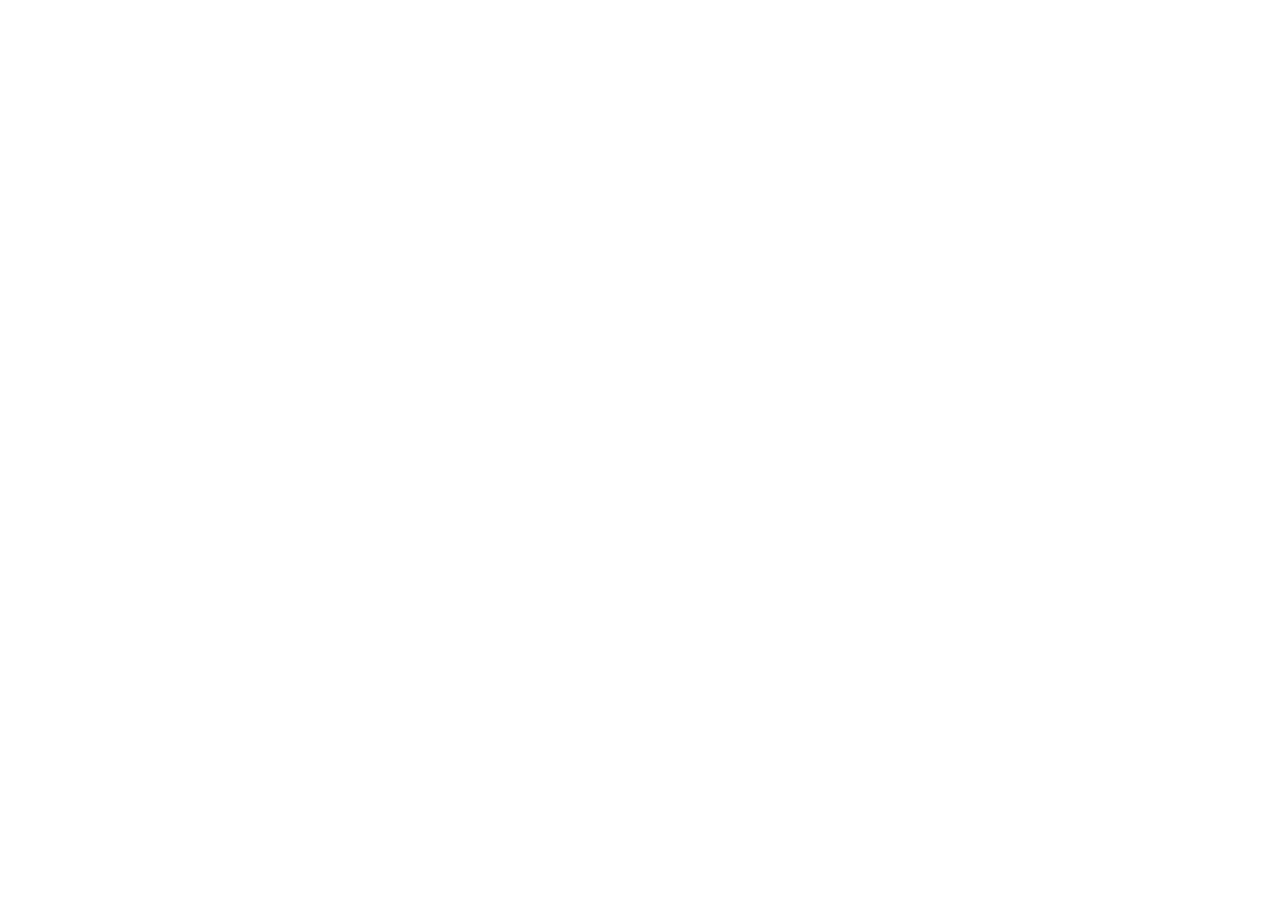
==== index.html @ 04759070 "Init projet Adapage" ====
<!DOCTYPE html>
<html lang="fr">
  <head>
    <meta charset="UTF-8">
    <title>Adapage — Barracuda(Mister T)</title>
    <link rel="stylesheet" href="style.css">
  </head>
  <body>
    <!-- Ta page se construit ici -->
  </body>
</html>
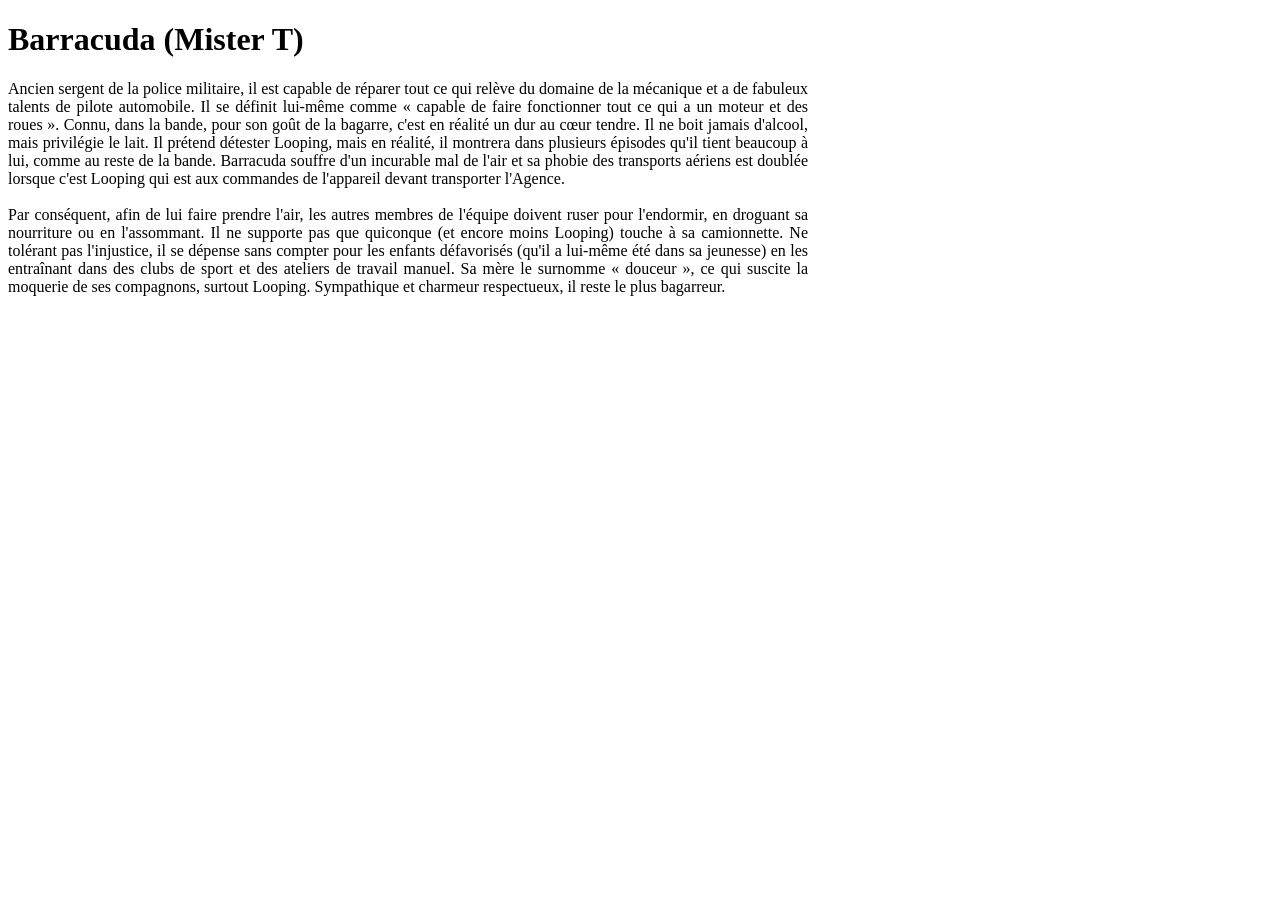
==== commit fda33430: "Ajout texte présentation dans Index.html" ====
--- a/index.html
+++ b/index.html
@@ -7,5 +7,27 @@
   </head>
   <body>
     <!-- Ta page se construit ici -->
+        <header><h1>Barracuda (Mister T)</h1></header>
+            <main>
+                    <section>
+                        <p style="text-align:justify; max-width:800px; word-wrap:break-word;"">
+                            Ancien sergent de la police militaire, il est capable de réparer tout ce qui relève du domaine de la mécanique 
+                            et a de fabuleux talents de pilote automobile. 
+                            Il se définit lui-même comme « capable de faire fonctionner tout ce qui a un moteur et des roues ». 
+                            Connu, dans la bande, pour son goût de la bagarre, c'est en réalité un dur au cœur tendre. Il ne boit jamais d'alcool, 
+                            mais privilégie le lait. Il prétend détester Looping, mais en réalité, il montrera dans plusieurs épisodes qu'il tient beaucoup à lui,
+                             comme au reste de la bande. Barracuda souffre d'un incurable mal de l'air et sa phobie des transports aériens est doublée lorsque 
+                             c'est Looping qui est aux commandes de l'appareil devant transporter l'Agence.
+                            <br>
+                            <br>
+                            Par conséquent, afin de lui faire prendre l'air, les autres membres de l'équipe doivent ruser pour l'endormir, 
+                            en droguant sa nourriture ou en l'assommant. Il ne supporte pas que quiconque (et encore moins Looping) 
+                            touche à sa camionnette. Ne tolérant pas l'injustice, il se dépense sans compter pour les enfants défavorisés 
+                            (qu'il a lui-même été dans sa jeunesse) en les entraînant dans des clubs de sport et des ateliers de travail 
+                            manuel. Sa mère le surnomme « douceur », ce qui suscite la moquerie de ses compagnons, surtout Looping. 
+                            Sympathique et charmeur respectueux, il reste le plus bagarreur.
+                        </p>
+                    </section>
+            </main>
   </body>
 </html>
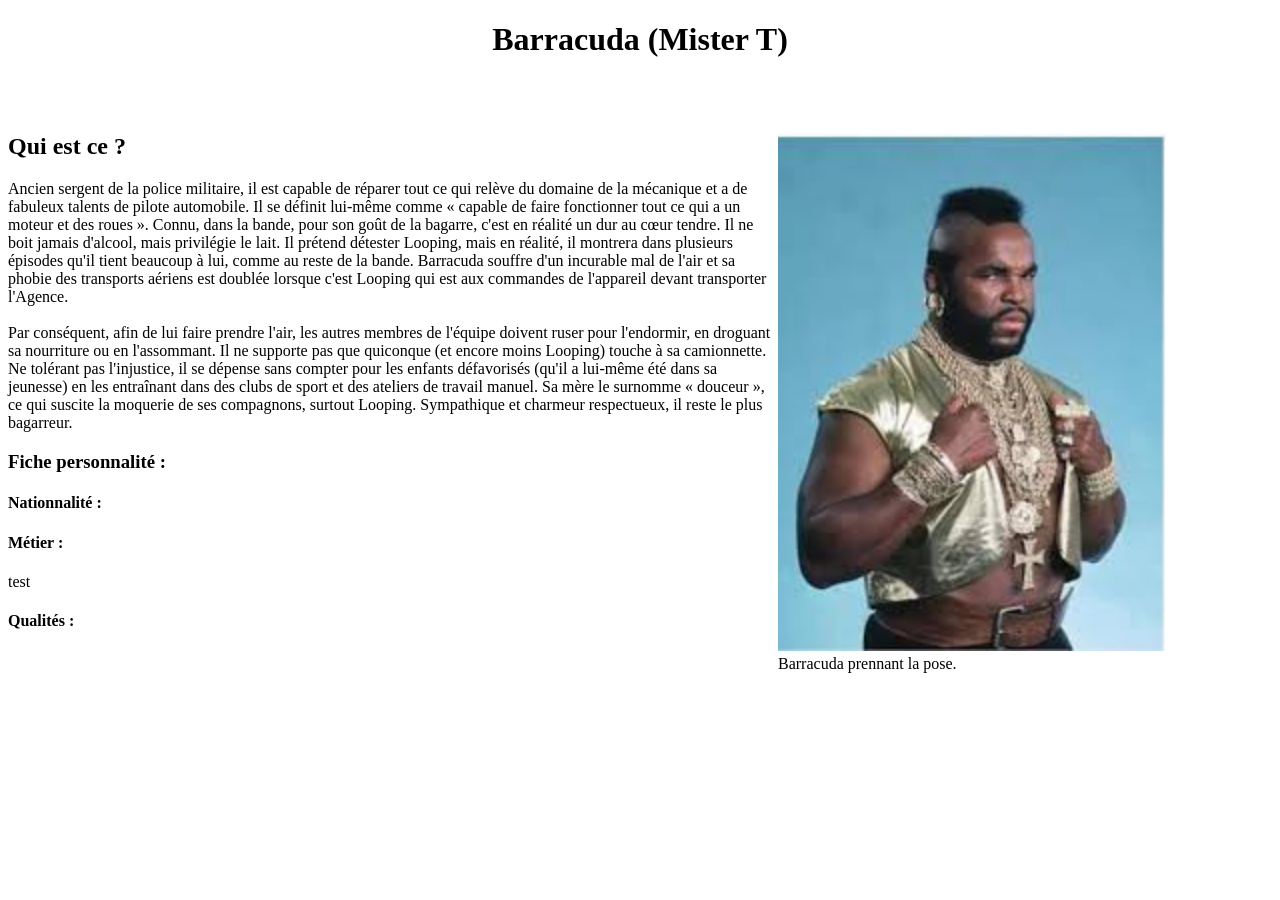
==== commit 796f1660: "Ajout dossier images et gitignore, Ajustement visuel index.html et debut fiche personnalité" ====
--- a/index.html
+++ b/index.html
@@ -5,29 +5,48 @@
     <title>Adapage — Barracuda(Mister T)</title>
     <link rel="stylesheet" href="style.css">
   </head>
-  <body>
-    <!-- Ta page se construit ici -->
-        <header><h1>Barracuda (Mister T)</h1></header>
-            <main>
-                    <section>
-                        <p style="text-align:justify; max-width:800px; word-wrap:break-word;"">
-                            Ancien sergent de la police militaire, il est capable de réparer tout ce qui relève du domaine de la mécanique 
-                            et a de fabuleux talents de pilote automobile. 
-                            Il se définit lui-même comme « capable de faire fonctionner tout ce qui a un moteur et des roues ». 
-                            Connu, dans la bande, pour son goût de la bagarre, c'est en réalité un dur au cœur tendre. Il ne boit jamais d'alcool, 
-                            mais privilégie le lait. Il prétend détester Looping, mais en réalité, il montrera dans plusieurs épisodes qu'il tient beaucoup à lui,
-                             comme au reste de la bande. Barracuda souffre d'un incurable mal de l'air et sa phobie des transports aériens est doublée lorsque 
-                             c'est Looping qui est aux commandes de l'appareil devant transporter l'Agence.
-                            <br>
-                            <br>
-                            Par conséquent, afin de lui faire prendre l'air, les autres membres de l'équipe doivent ruser pour l'endormir, 
-                            en droguant sa nourriture ou en l'assommant. Il ne supporte pas que quiconque (et encore moins Looping) 
-                            touche à sa camionnette. Ne tolérant pas l'injustice, il se dépense sans compter pour les enfants défavorisés 
-                            (qu'il a lui-même été dans sa jeunesse) en les entraînant dans des clubs de sport et des ateliers de travail 
-                            manuel. Sa mère le surnomme « douceur », ce qui suscite la moquerie de ses compagnons, surtout Looping. 
-                            Sympathique et charmeur respectueux, il reste le plus bagarreur.
-                        </p>
-                    </section>
-            </main>
-  </body>
+    <body>
+        <!-- Ta page se construit ici -->
+            <header style="text-align: center;"><h1>Barracuda (Mister T)</h1></header>
+                <main>
+                        <section>
+                            <aside style="float: right; margin-left: auto; margin-right: 300px">
+                                <figure style="margin :0">
+                                    <img src="images/Barracuda1.jpeg" alt="Barracuda prend la pose." width= 200% height= 200%>
+                                    <figcaption>
+                                        Barracuda prennant la pose.
+                                    </figcaption>
+                                </figure>
+                            </aside>    
+                            <p style="text-align:justify; max-width:800px;margin-top: 75px; word-wrap:break-word;">
+                                <header><h2>Qui est ce ?</h2></header>
+                                Ancien sergent de la police militaire, il est capable de réparer tout ce qui relève du domaine de la mécanique 
+                                et a de fabuleux talents de pilote automobile. 
+                                Il se définit lui-même comme « capable de faire fonctionner tout ce qui a un moteur et des roues ». 
+                                Connu, dans la bande, pour son goût de la bagarre, c'est en réalité un dur au cœur tendre. Il ne boit jamais d'alcool, 
+                                mais privilégie le lait. Il prétend détester Looping, mais en réalité, il montrera dans plusieurs épisodes qu'il tient beaucoup à lui,
+                                comme au reste de la bande. Barracuda souffre d'un incurable mal de l'air et sa phobie des transports aériens est doublée lorsque 
+                                c'est Looping qui est aux commandes de l'appareil devant transporter l'Agence.
+                                <br>
+                                <br>
+                                Par conséquent, afin de lui faire prendre l'air, les autres membres de l'équipe doivent ruser pour l'endormir, 
+                                en droguant sa nourriture ou en l'assommant. Il ne supporte pas que quiconque (et encore moins Looping) 
+                                touche à sa camionnette. Ne tolérant pas l'injustice, il se dépense sans compter pour les enfants défavorisés 
+                                (qu'il a lui-même été dans sa jeunesse) en les entraînant dans des clubs de sport et des ateliers de travail 
+                                manuel. Sa mère le surnomme « douceur », ce qui suscite la moquerie de ses compagnons, surtout Looping. 
+                                Sympathique et charmeur respectueux, il reste le plus bagarreur.
+                            </p>
+                        </section>
+
+                        <section>
+                                <h3><strong>Fiche personnalité :</strong></h3>
+                                <h4>Nationnalité :</h4>
+                                    <p></p>
+                                <h4>Métier :</h4>
+                                    <p>test</p>
+                                <h4>Qualités :</h4>
+                                    <p></p>
+                        </section>
+                </main>
+    </body>
 </html>
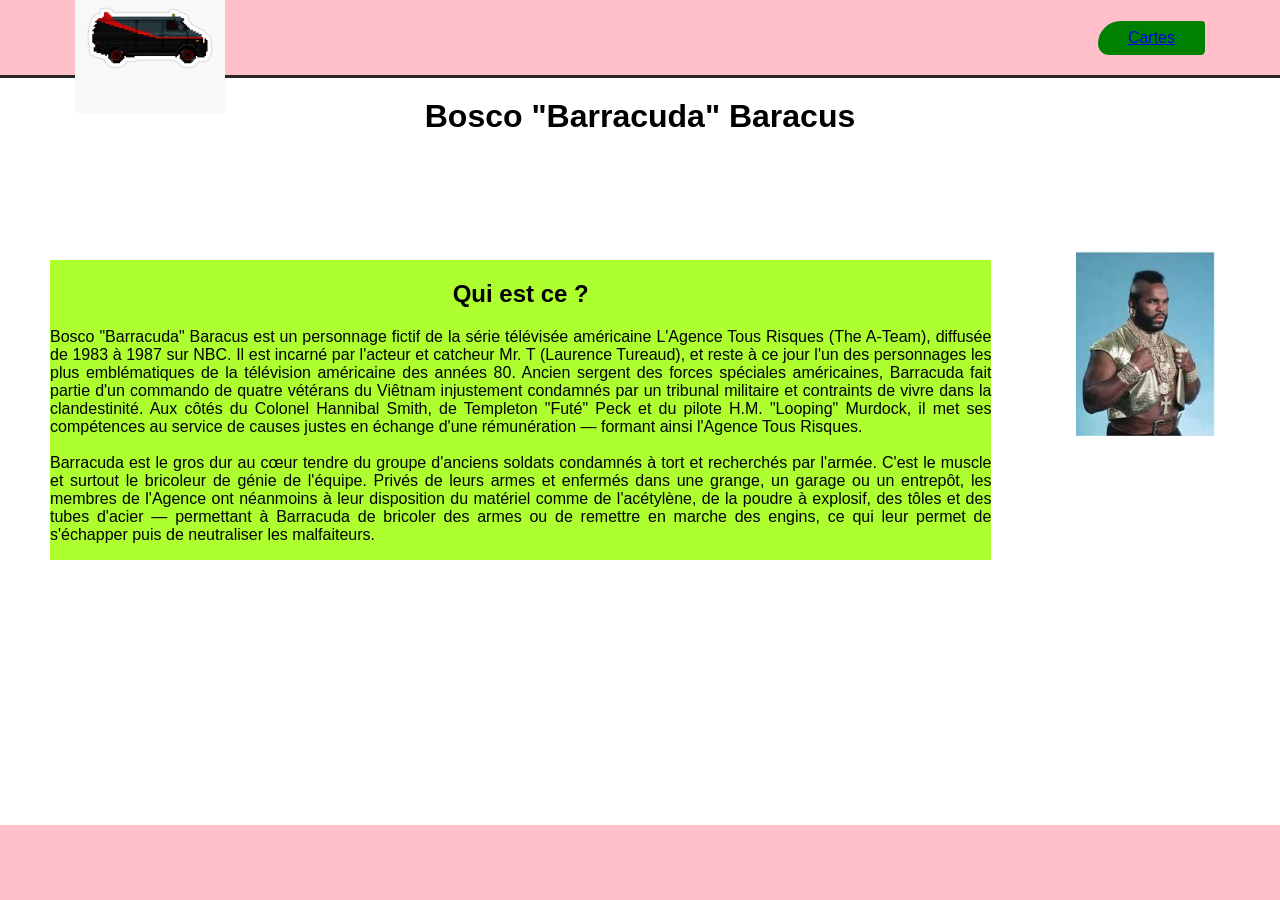
==== commit 7307033a: "Ajout dossier inspi, ajout images, modif index plus propre sur le code, ajout de css dans style.css " ====
--- a/index.html
+++ b/index.html
@@ -1,52 +1,47 @@
 <!DOCTYPE html>
 <html lang="fr">
-  <head>
-    <meta charset="UTF-8">
-    <title>Adapage — Barracuda(Mister T)</title>
-    <link rel="stylesheet" href="style.css">
-  </head>
-    <body>
-        <!-- Ta page se construit ici -->
-            <header style="text-align: center;"><h1>Barracuda (Mister T)</h1></header>
-                <main>
-                        <section>
-                            <aside style="float: right; margin-left: auto; margin-right: 300px">
-                                <figure style="margin :0">
-                                    <img src="images/Barracuda1.jpeg" alt="Barracuda prend la pose." width= 200% height= 200%>
-                                    <figcaption>
-                                        Barracuda prennant la pose.
-                                    </figcaption>
+    <head>
+        <meta charset="UTF-8">
+        <title>Adapage — Barracuda</title>
+        <link rel="stylesheet" href="style.css">
+    </head>
+        <body>
+            <!-- Ta page se construit ici -->
+            <nav class="pinkBloc">
+                <img id="photoGMC" src="images/GMC_Vandura.jpg" alt="Truck"> 
+                <a class="greenBloc" href="cartes.html" title="Cartes">Cartes</a>
+            </nav>
+            <header class="topBorder centered"><h1>Bosco "Barracuda" Baracus</h1></header>
+            <main>
+                <section class="sectionPresentation">
+                        <article>
+                                <figure>
+                                    <img id="imgBarracuda" src="images/Barracuda1.jpeg" alt="Mister T dans le role de Barracuda">
                                 </figure>
-                            </aside>    
-                            <p style="text-align:justify; max-width:800px;margin-top: 75px; word-wrap:break-word;">
-                                <header><h2>Qui est ce ?</h2></header>
-                                Ancien sergent de la police militaire, il est capable de réparer tout ce qui relève du domaine de la mécanique 
-                                et a de fabuleux talents de pilote automobile. 
-                                Il se définit lui-même comme « capable de faire fonctionner tout ce qui a un moteur et des roues ». 
-                                Connu, dans la bande, pour son goût de la bagarre, c'est en réalité un dur au cœur tendre. Il ne boit jamais d'alcool, 
-                                mais privilégie le lait. Il prétend détester Looping, mais en réalité, il montrera dans plusieurs épisodes qu'il tient beaucoup à lui,
-                                comme au reste de la bande. Barracuda souffre d'un incurable mal de l'air et sa phobie des transports aériens est doublée lorsque 
-                                c'est Looping qui est aux commandes de l'appareil devant transporter l'Agence.
-                                <br>
-                                <br>
-                                Par conséquent, afin de lui faire prendre l'air, les autres membres de l'équipe doivent ruser pour l'endormir, 
-                                en droguant sa nourriture ou en l'assommant. Il ne supporte pas que quiconque (et encore moins Looping) 
-                                touche à sa camionnette. Ne tolérant pas l'injustice, il se dépense sans compter pour les enfants défavorisés 
-                                (qu'il a lui-même été dans sa jeunesse) en les entraînant dans des clubs de sport et des ateliers de travail 
-                                manuel. Sa mère le surnomme « douceur », ce qui suscite la moquerie de ses compagnons, surtout Looping. 
-                                Sympathique et charmeur respectueux, il reste le plus bagarreur.
-                            </p>
-                        </section>
+                        </article>
+                        <article class="presentation">
+                            <h2 class="centered">Qui est ce ?</h2>   
+                                <p>
+                                    Bosco "Barracuda" Baracus est un personnage fictif de la série télévisée américaine L'Agence Tous Risques (The A-Team),
+                                        diffusée de 1983 à 1987 sur NBC. Il est incarné par l'acteur et catcheur Mr. T (Laurence Tureaud), et reste à ce jour
+                                        l'un des personnages les plus emblématiques de la télévision américaine des années 80.
+                                    Ancien sergent des forces spéciales américaines, Barracuda fait partie d'un commando de quatre vétérans du Viêtnam injustement 
+                                    condamnés par un tribunal militaire et contraints de vivre dans la clandestinité. Aux côtés du Colonel Hannibal Smith, de Templeton "Futé" 
+                                    Peck et du pilote H.M. "Looping" Murdock, il met ses compétences au service de causes justes en échange d'une rémunération — 
+                                    formant ainsi l'Agence Tous Risques.
+                                    <br>
+                                    <br>
+                                    Barracuda est le gros dur au cœur tendre du groupe d'anciens soldats condamnés à tort et recherchés par l'armée. 
+                                    C'est le muscle et surtout le bricoleur de génie de l'équipe.
+                                    Privés de leurs armes et enfermés dans une grange, un garage ou un entrepôt, les membres de l'Agence ont néanmoins à leur 
+                                    disposition du matériel comme de l'acétylène, de la poudre à explosif, des tôles et des tubes d'acier — permettant à Barracuda 
+                                    de bricoler des armes ou de remettre en marche des engins, ce qui leur permet de s'échapper puis de neutraliser les malfaiteurs.
+                                </p>
+                        </article>
+                </section>
+            </main>
+            <footer class="pinkBloc">
 
-                        <section>
-                                <h3><strong>Fiche personnalité :</strong></h3>
-                                <h4>Nationnalité :</h4>
-                                    <p></p>
-                                <h4>Métier :</h4>
-                                    <p>test</p>
-                                <h4>Qualités :</h4>
-                                    <p></p>
-                        </section>
-                </main>
-    </body>
-</html>+            </footer>
+        </body>
+</html>
--- a/style.css
+++ b/style.css
@@ -0,0 +1,92 @@
+
+html {
+    font-family: 'Lucida Sans', 'Lucida Sans Regular', 'Lucida Grande', 'Lucida Sans Unicode', Geneva, Verdana, sans-serif;
+}
+
+body {
+    margin : 0;
+    padding : 0;
+    display: flex;
+    min-height: 100vh;
+    flex-direction: column;
+}
+
+main {
+    flex: 1;
+}
+
+nav {
+    position : sticky;
+    top: 0;
+}
+
+h1 {
+    margin :0;
+    padding: 0;
+}
+
+#header {
+    display: flex;
+
+}
+
+#photoGMC {
+    width: 150px;
+}
+
+#imgBarracuda {
+    height: 100%;
+    width: 100%;
+    object-fit: cover;
+}
+
+.sectionPresentation {
+    display: flex;
+    flex-direction: row-reverse;
+    gap: 20px;
+    margin: 25px;
+    margin-top: 100px;
+    align-items: stretch;
+}
+
+.presentation {
+    background-color: greenyellow;
+    text-align: justify;
+    margin: 25px;
+    width: fit-content;
+    font-size: 16px;
+}
+
+.topBorder {
+    border-top: 3px solid rgb(41, 40, 40);
+    padding-top: 20px;
+}
+
+.bottomBorder {
+    border-bottom: 3px solid rgb(41, 40, 40);
+}
+
+
+.pinkBloc {
+    background-color: pink;
+    height: 75px;
+    display: flex;
+    justify-content: space-between;
+    flex-direction: row;
+    align-items: center;
+    padding: 0 75px;
+}
+
+.greenBloc {
+    background-color: rgb(0, 128, 0);
+    display: flex;
+    width: fit-content;
+    padding: 8px 30px;
+    align-items: center;
+    border-radius: 40px 6px 8px 20px;
+}
+
+.centered {
+    display: flex;
+    justify-content: center;
+}
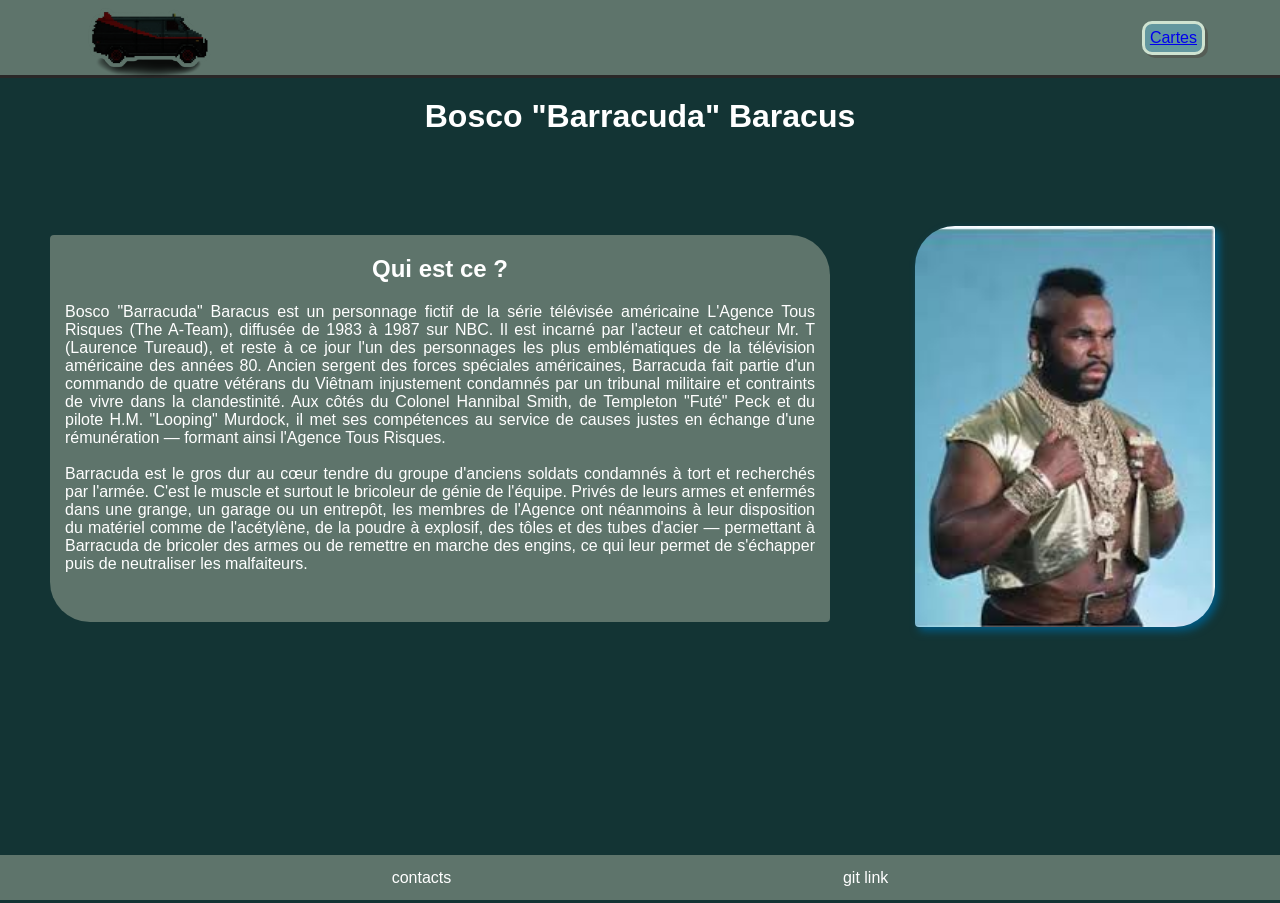
==== commit 942acb07: "Ajustement du dossier projet. Ajout bouton carte. Ajout code carte.html" ====
--- a/index.html
+++ b/index.html
@@ -3,20 +3,20 @@
     <head>
         <meta charset="UTF-8">
         <title>Adapage — Barracuda</title>
-        <link rel="stylesheet" href="style.css">
+        <link rel="stylesheet" href="Style/style.css">
     </head>
         <body>
             <!-- Ta page se construit ici -->
-            <nav class="pinkBloc">
-                <img id="photoGMC" src="images/GMC_Vandura.jpg" alt="Truck"> 
-                <a class="greenBloc" href="cartes.html" title="Cartes">Cartes</a>
+            <nav>
+                <img id="photoGMC" src="images/GMC_Vandura-removebg-preview.png" alt="Truck"> 
+                <a class="button" href="Pages/cartes.html" title="Cartes"><span class="linkDecorationRemove">Cartes</span></a>
             </nav>
             <header class="topBorder centered"><h1>Bosco "Barracuda" Baracus</h1></header>
             <main>
                 <section class="sectionPresentation">
                         <article>
                                 <figure>
-                                    <img id="imgBarracuda" src="images/Barracuda1.jpeg" alt="Mister T dans le role de Barracuda">
+                                    <img id="imgBarracuda" class="shadowObject" src="images/Barracuda1.jpeg" alt="Mister T dans le role de Barracuda">
                                 </figure>
                         </article>
                         <article class="presentation">
@@ -40,8 +40,13 @@
                         </article>
                 </section>
             </main>
-            <footer class="pinkBloc">
-
+            <footer>
+                <article>
+                    <p>contacts</p>
+                </article>
+                <article>
+                    <p>git link</p>
+                </article>
             </footer>
         </body>
 </html>
--- a/Style/style.css
+++ b/Style/style.css
@@ -0,0 +1,132 @@
+
+html {
+    font-family: 'Lucida Sans', 'Lucida Sans Regular', 'Lucida Grande', 'Lucida Sans Unicode', Geneva, Verdana, sans-serif;
+    color: white;
+}
+
+body {
+    margin : 0;
+    padding : 0;
+    display: flex;
+    min-height: 100vh;
+    flex-direction: column;
+    background-color: #133434;
+}
+
+main {
+    flex: 1;
+}
+
+nav {
+    position : sticky;
+    top: 0;
+}
+
+h1 {
+    margin :0;
+    padding: 0;
+}
+
+a:hover {
+    background-color: 	#89d0db;
+    border: 3px solid #896a21;
+    padding: 5px;
+    box-shadow: 3px 3px #555d55;
+    border-radius: 10px;
+}
+
+#header {
+    display: flex;
+
+}
+
+#photoGMC {
+    width: 150px;
+    mix-blend-mode: multiply;
+}
+
+#imgBarracuda {
+    width: 300px;
+    object-fit: cover;
+    border-radius: 40px 4px 40px 4px;
+}
+
+.linkDecorationRemove {
+    text-decoration: none;
+}
+
+.shadowObject {
+    filter: drop-shadow(4px 4px 4px rgb(0, 91, 133));
+    
+}
+
+.button {
+    background-color: 	#63979f;
+    border: 3px solid #cfe3d1;
+    padding: 5px;
+    box-shadow: 3px 3px #555d55;
+    border-radius: 10px;
+}
+
+.sectionPresentation {
+    display: flex;
+    flex-direction: row-reverse;
+    gap: 20px;
+    margin: 25px;
+    margin-top: 75px;
+    align-items: stretch;
+}
+
+.presentation {
+    background-color: #5e746b;
+    text-align: justify;
+    margin: 25px;
+    width: fit-content;
+    font-size: 16px;
+    padding: 0 15px;
+    border-radius: 4px 40px 4px 40px;
+}
+
+.topBorder {
+    border-top: 3px solid rgb(41, 40, 40);
+    padding-top: 20px;
+}
+
+.bottomBorder {
+    border-bottom: 3px solid rgb(41, 40, 40);
+}
+
+
+nav {
+    background-color: #5e746b;
+    height: 75px;
+    display: flex;
+    justify-content: space-between;
+    flex-direction: row;
+    align-items: center;
+    padding: 0 75px;
+}
+
+footer {
+    background-color: #5e746b;
+    height: 35px;
+    display: flex;
+    justify-content: space-evenly;
+    flex-direction: row;
+    align-items: center;
+    padding: 5px 0;
+}
+
+.greenBloc {
+    background-color: rgb(0, 128, 0);
+    display: flex;
+    width: fit-content;
+    padding: 8px 30px;
+    align-items: center;
+    border-radius: 40px 6px 8px 20px;
+}
+
+.centered {
+    display: flex;
+    justify-content: center;
+}
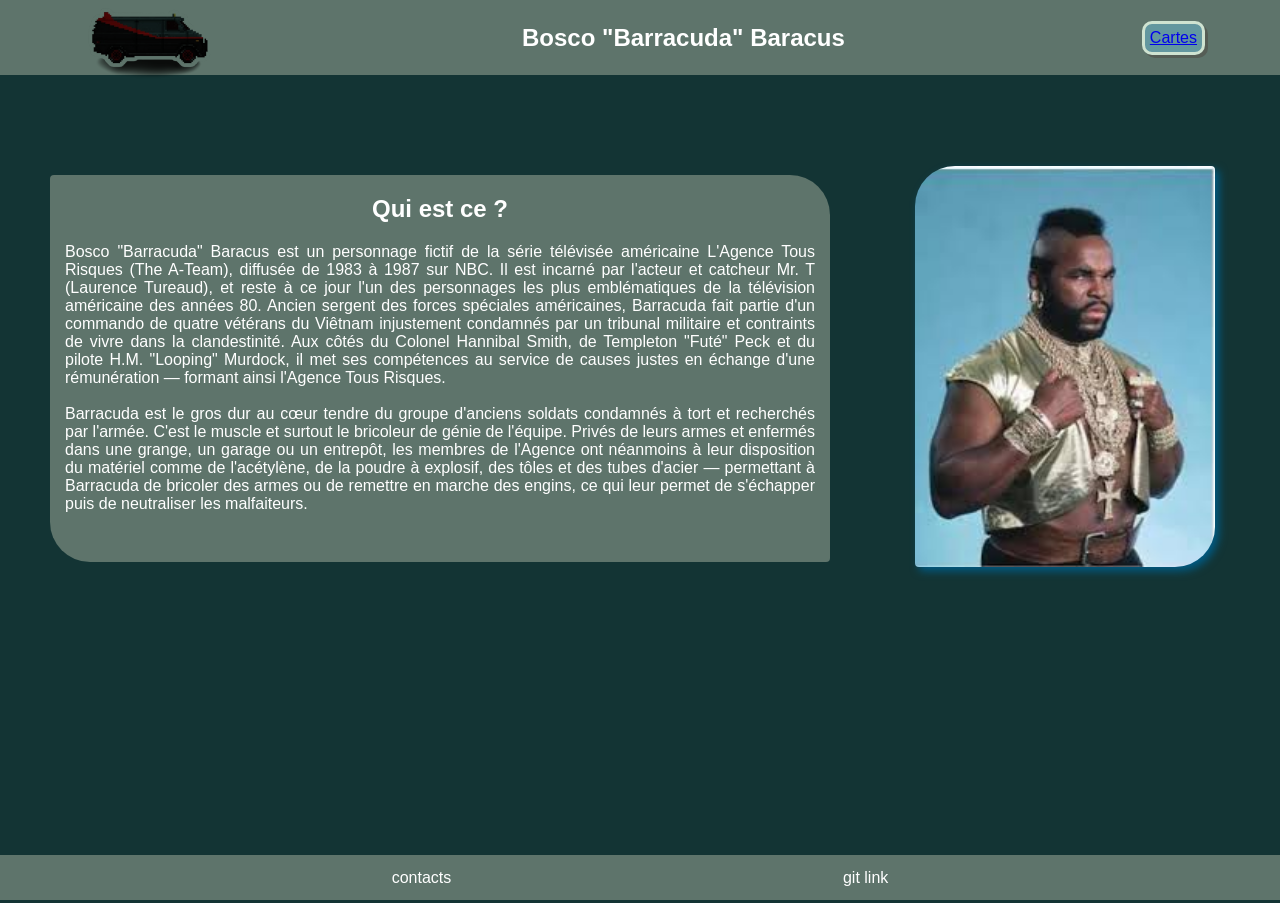
==== commit 91f60fbf: "Actualisation et fix des CSS. Ajout hover interaction sur carte" ====
--- a/index.html
+++ b/index.html
@@ -8,10 +8,10 @@
         <body>
             <!-- Ta page se construit ici -->
             <nav>
-                <img id="photoGMC" src="images/GMC_Vandura-removebg-preview.png" alt="Truck"> 
+                <img id="photoGMC" src="images/GMC_Vandura-removebg-preview.png" alt="Truck">
+                <header><h1>Bosco "Barracuda" Baracus</h1></header>
                 <a class="button" href="Pages/cartes.html" title="Cartes"><span class="linkDecorationRemove">Cartes</span></a>
             </nav>
-            <header class="topBorder centered"><h1>Bosco "Barracuda" Baracus</h1></header>
             <main>
                 <section class="sectionPresentation">
                         <article>
--- a/Style/style.css
+++ b/Style/style.css
@@ -96,7 +96,6 @@
     border-bottom: 3px solid rgb(41, 40, 40);
 }
 
-
 nav {
     background-color: #5e746b;
     height: 75px;
@@ -104,7 +103,7 @@
     justify-content: space-between;
     flex-direction: row;
     align-items: center;
-    padding: 0 75px;
+    padding: 0px 75px;
 }
 
 footer {
@@ -117,14 +116,7 @@
     padding: 5px 0;
 }
 
-.greenBloc {
-    background-color: rgb(0, 128, 0);
-    display: flex;
-    width: fit-content;
-    padding: 8px 30px;
-    align-items: center;
-    border-radius: 40px 6px 8px 20px;
-}
+
 
 .centered {
     display: flex;
